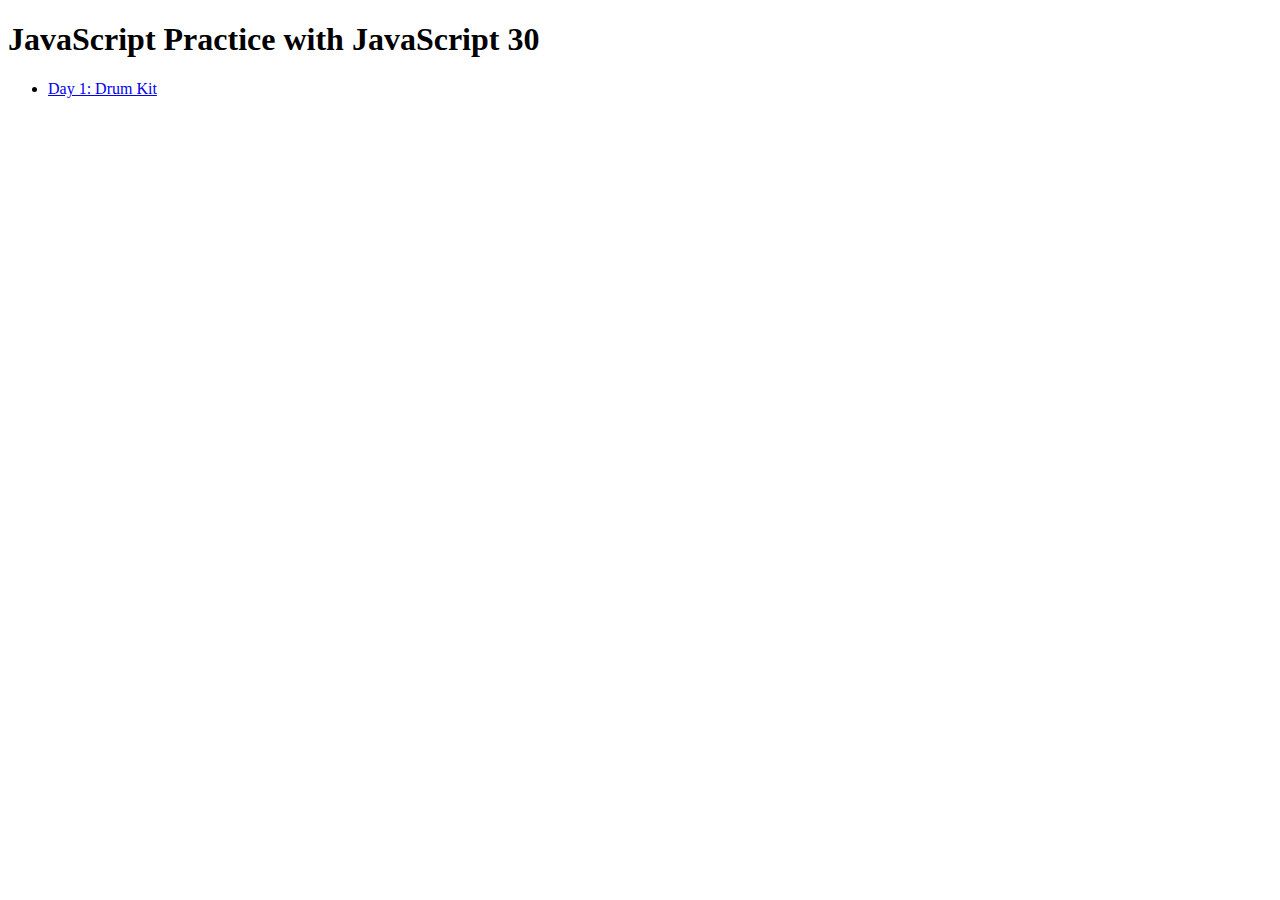
==== index.html @ 749294d2 "Day one: drum kit" ====
<!DOCTYPE html>
<html lang="en">
<head>
    <meta charset="UTF-8">
    <title>JavaScript 30</title>
</head>
<body>
    <header>
        <h1>JavaScript Practice with JavaScript 30</h1>
    </header>
    <main>
        <ul>
            <li> <a href="html/01-drum-kit.html">Day 1: Drum Kit</a></li>
        </ul>
    </main>
    <footer>
    </footer>
</body>
</html>
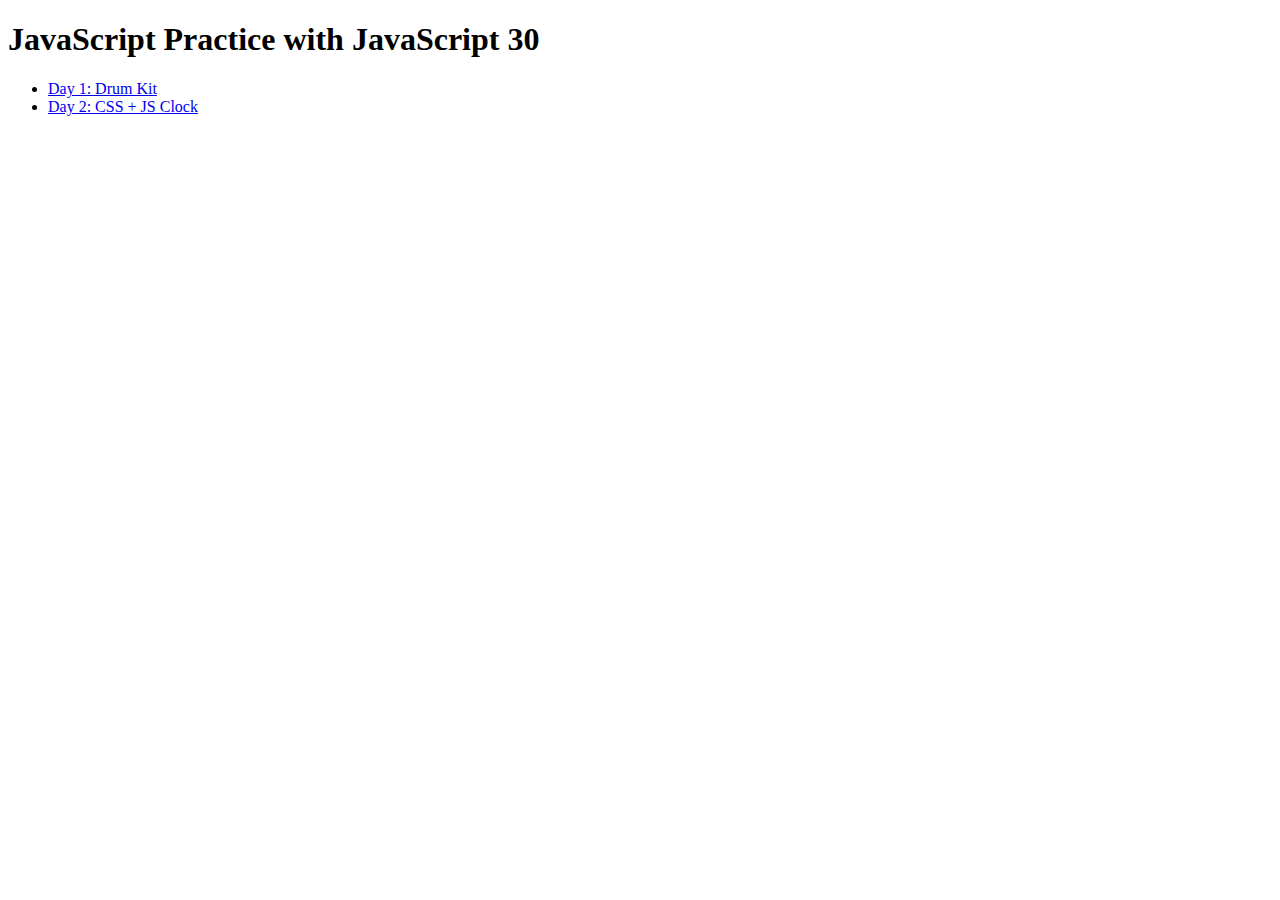
==== commit 8b0ccd4a: "Organized folder structure and completed day 2: CSS + JS Clock. Updated index page!" ====
--- a/index.html
+++ b/index.html
@@ -10,7 +10,8 @@
     </header>
     <main>
         <ul>
-            <li> <a href="html/01-drum-kit.html">Day 1: Drum Kit</a></li>
+            <li> <a href="JS drum kit/01-drum-kit.html">Day 1: Drum Kit</a></li>
+            <li><a href="CSS+JSClock/02-css-js-clock.html">Day 2: CSS + JS Clock</a></li>
         </ul>
     </main>
     <footer>
